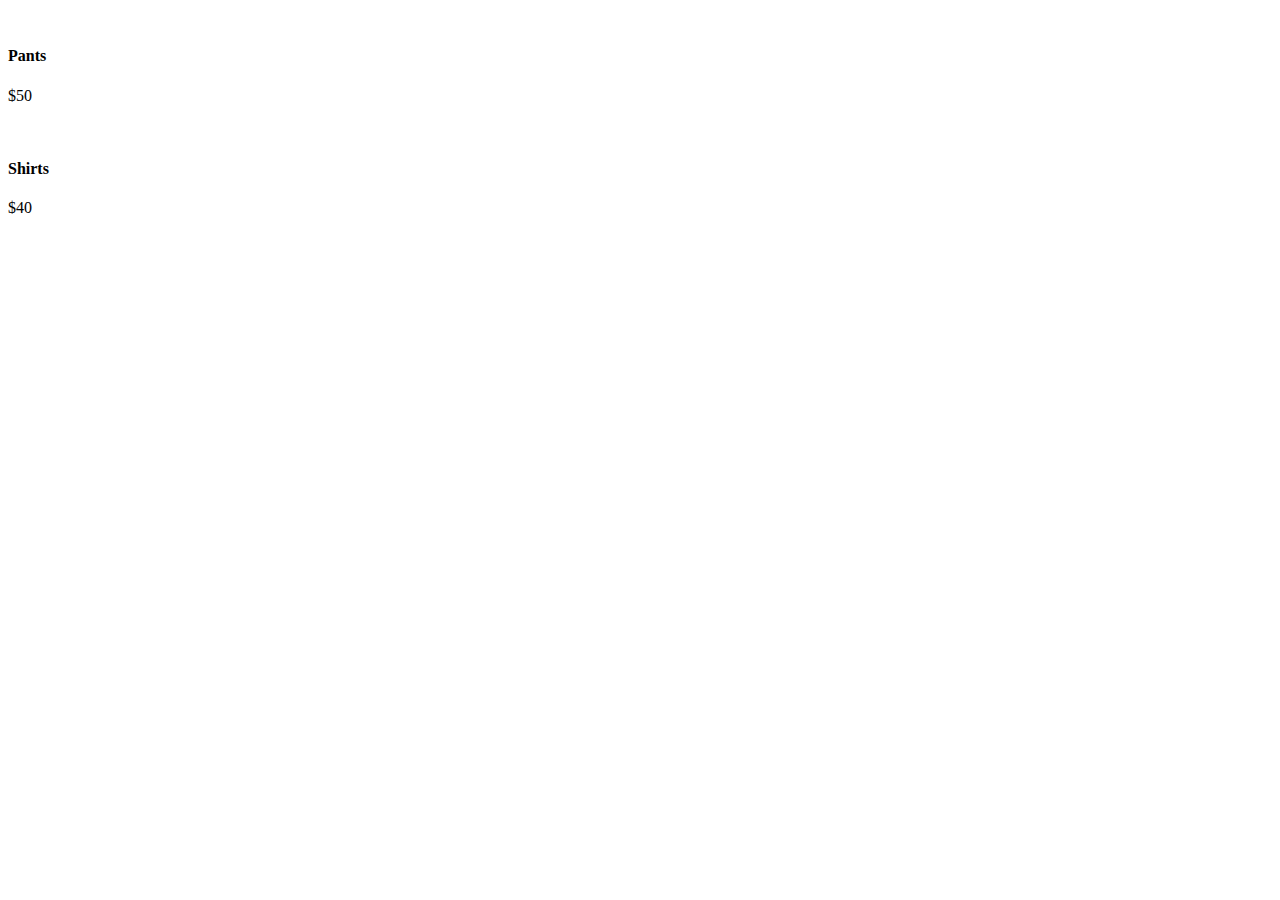
==== src/main/resources/templates/list.html @ 06b12959 "set DB MySQL in Azure" ====
<!doctype html>
<html lang="en">
<head>
    <meta charset="UTF-8">
    <meta name="viewport"
          content="width=device-width, user-scalable=no, initial-scale=1.0, maximum-scale=1.0, minimum-scale=1.0">
    <meta http-equiv="X-UA-Compatible" content="ie=edge">
    <title>Document</title>
</head>
<body>

    <div>
        <img>
        <h4 th:text="${name}">Pants</h4>
        <p>$50</p>
    </div>
    <div>
        <img>
        <h4>Shirts</h4>
        <p>$40</p>
    </div>
</body>
</html>
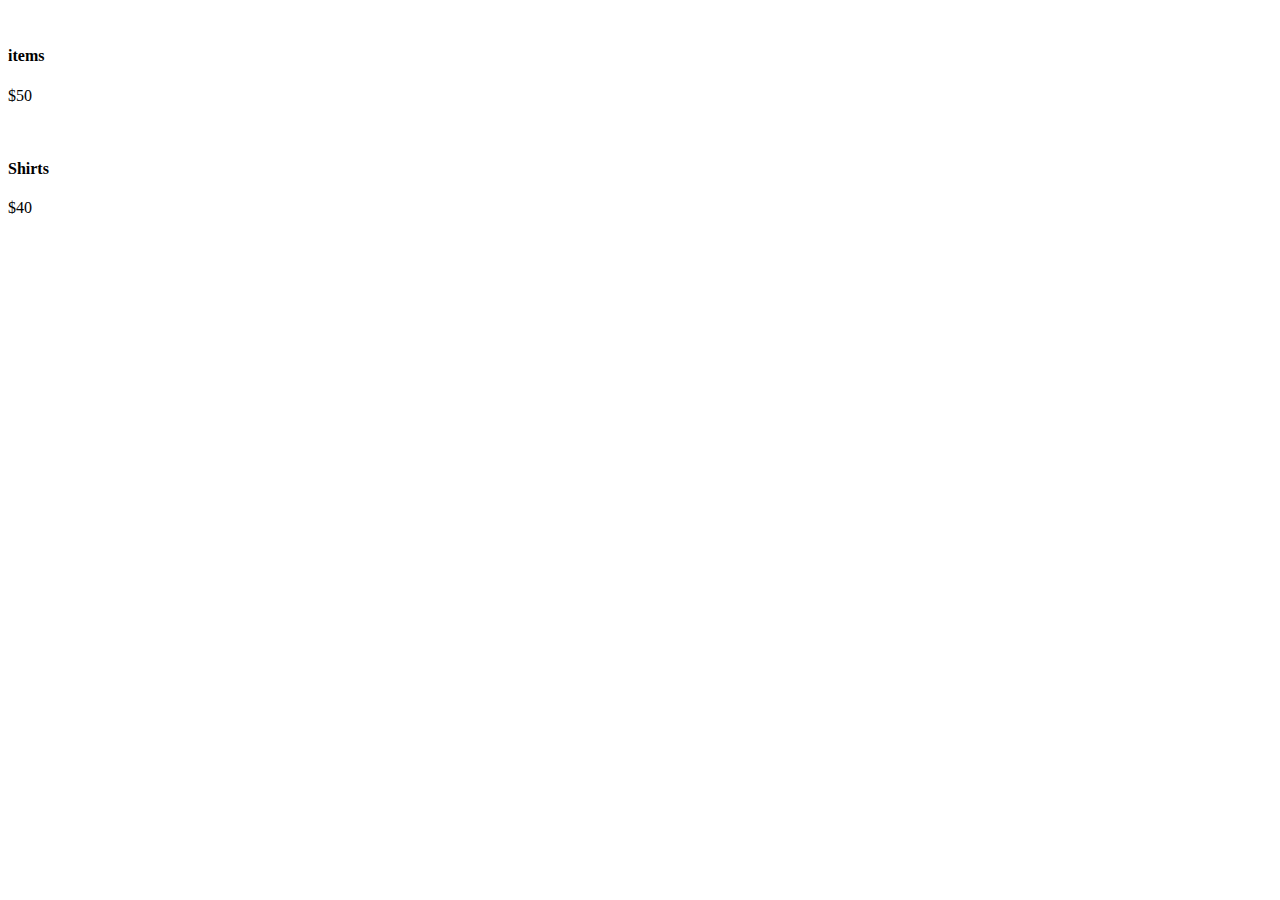
==== commit b379eff1: "set JPA" ====
--- a/src/main/resources/templates/list.html
+++ b/src/main/resources/templates/list.html
@@ -11,7 +11,7 @@
 
     <div>
         <img>
-        <h4 th:text="${name}">Pants</h4>
+        <h4 th:text="${name}">items</h4>
         <p>$50</p>
     </div>
     <div>
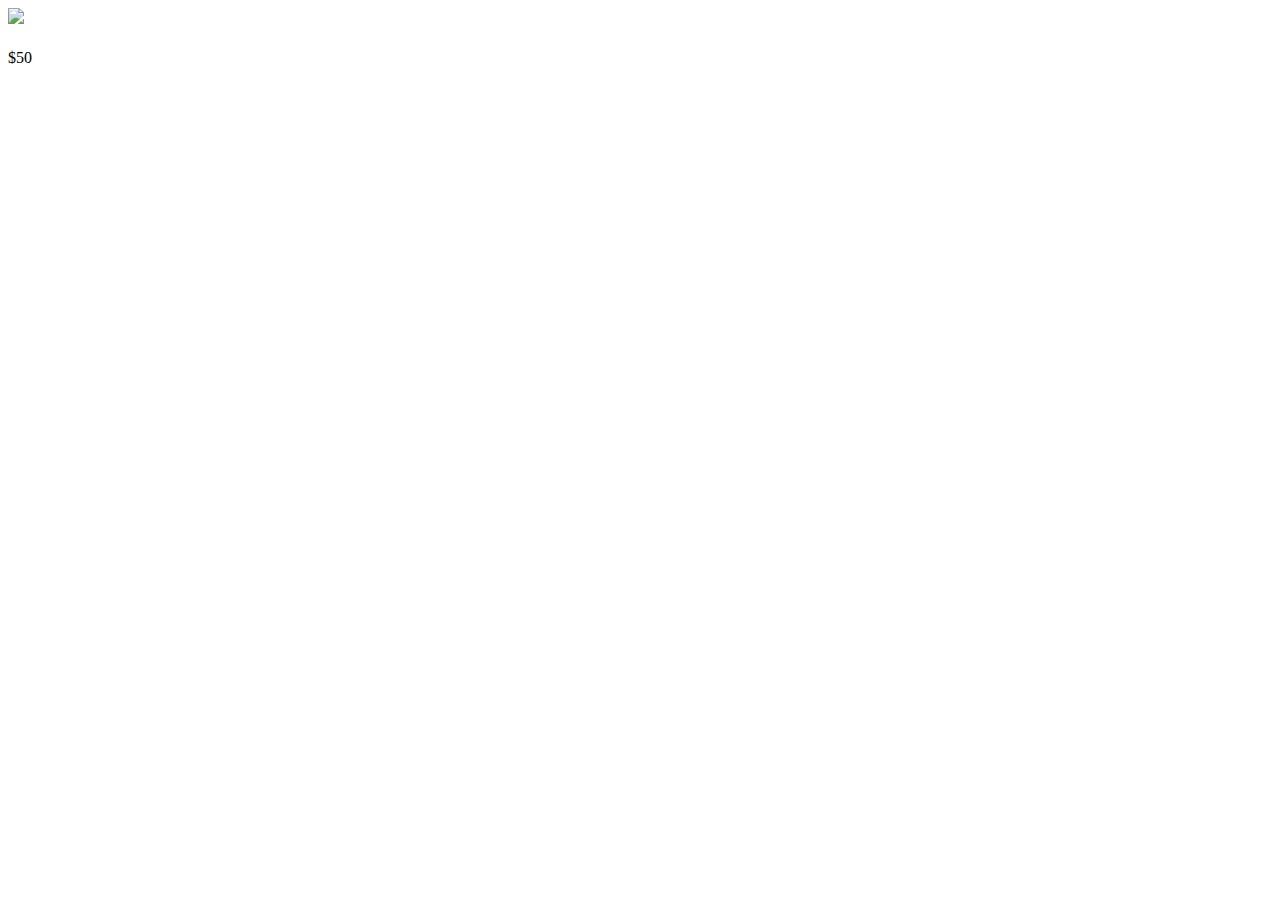
==== commit 9492e88f: "DB to website" ====
--- a/src/main/resources/templates/list.html
+++ b/src/main/resources/templates/list.html
@@ -6,18 +6,16 @@
           content="width=device-width, user-scalable=no, initial-scale=1.0, maximum-scale=1.0, minimum-scale=1.0">
     <meta http-equiv="X-UA-Compatible" content="ie=edge">
     <title>Document</title>
+    <link href="/main.css" rel="stylesheet">
 </head>
 <body>
+    <div class="card" th:each=" i: ${items}">
+        <img src="https://placehold.co/300">
+        <div>
+            <h4 th:text="${i.title}"></h4>
+            <p>$50</p>
+        </div>
+    </div>
 
-    <div>
-        <img>
-        <h4 th:text="${name}">items</h4>
-        <p>$50</p>
-    </div>
-    <div>
-        <img>
-        <h4>Shirts</h4>
-        <p>$40</p>
-    </div>
 </body>
 </html>